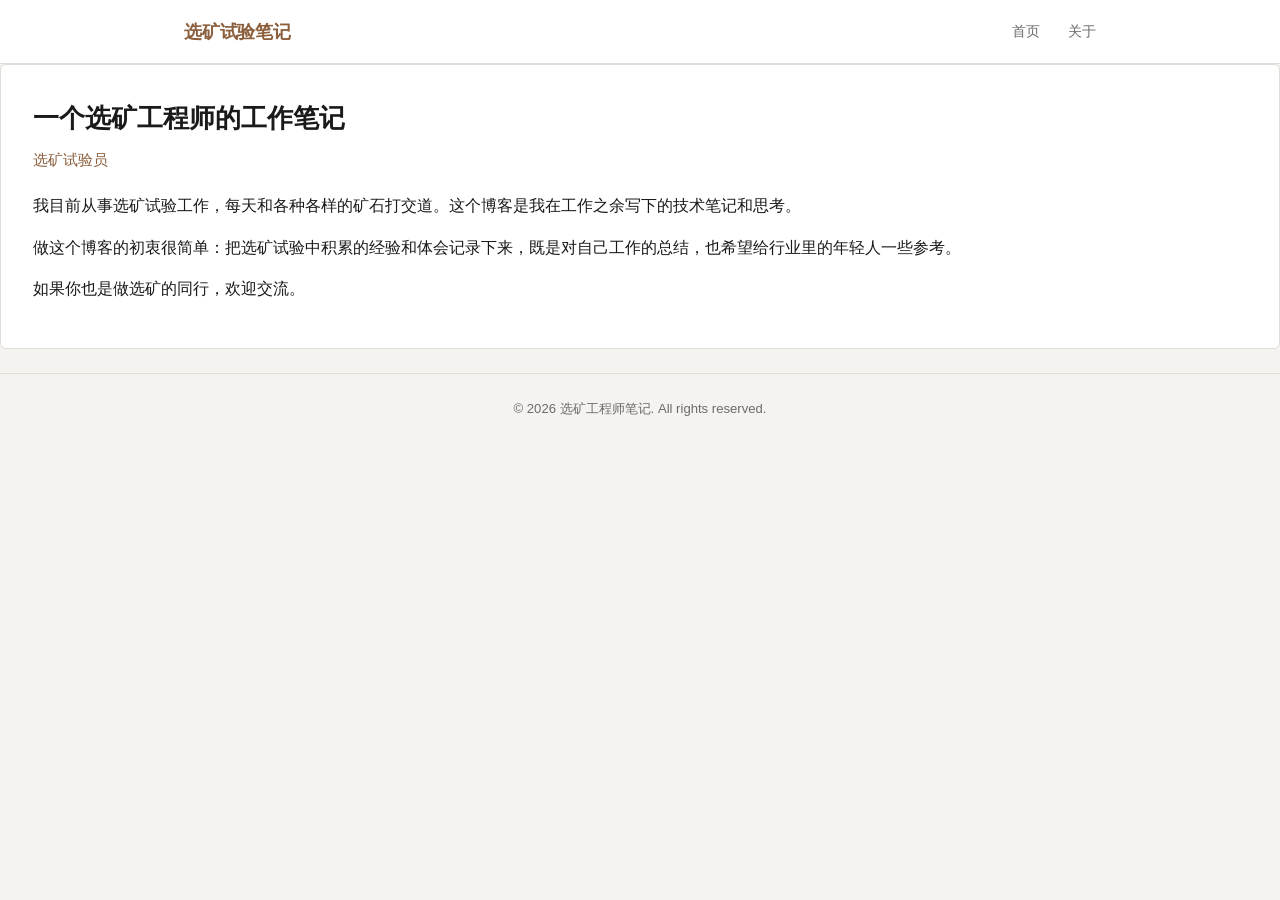
==== about.html @ 80a80fd5 "Update about.html" ====
<!DOCTYPE html>
<html lang="zh-CN">
<head>
  <meta charset="UTF-8">
  <meta name="viewport" content="width=device-width, initial-scale=1.0">
  <title>关于 - 选矿试验笔记</title>
  <link rel="stylesheet" href="../css/style.css">
</head>
<body>
<header class="site-header">
  <div class="header-inner">
    <a href="../index.html" class="site-title"> <span>选矿试验笔记</span></a>
    <nav class="main-nav">
      <a href="../index.html">首页</a>
      <a href="../about.html">关于</a>
    </nav>
  </div>
</header>
<section class="about-section">
  <h1>一个选矿工程师的工作笔记</h1>
  <div class="about-subtitle">选矿试验员</div>
  <p>我目前从事选矿试验工作，每天和各种各样的矿石打交道。这个博客是我在工作之余写下的技术笔记和思考。</p>
  <p>做这个博客的初衷很简单：把选矿试验中积累的经验和体会记录下来，既是对自己工作的总结，也希望给行业里的年轻人一些参考。</p>
  <p>如果你也是做选矿的同行，欢迎交流。</p>
</section>
<footer class="site-footer">
  <p>&copy; 2026 选矿工程师笔记. All rights reserved.</p>
</footer>
</body>
</html>
---- css/style.css ----
/* ===================================================
   董阴请长笸策 - 图田样式表
   =================================================== */
:root {
  --color-bg: #f5f3ef;
  --color-surface: #ffffff;
  --color-text: #1a1a1a;
  --color-text-muted: #6b6b6b;
  --color-border: #e0ddd8;
  --color-accent: #8b5e3c;
  --color-accent-light: #c89d6e;
  --color-code-bg: #f0ede8;
  --font-sans: -apple-system, BlinkMacSystemFont, "Segoe UI", Roboto, "Noto Sans SC", "Microsoft YaHeii", sans-serif;
  --font-serif: Georgia, "Noto Serif SC", "Source Han Serif SC", serif;
  --font-mono: "Cascadia Code", "Fira Code", "Source Code Pro", Consolas, monospace;
  --max-width: 740px;
  --header-height: 64px;
}
* {
  margin: 0;
  padding: 0;
  box-sizing: border-box;
}
html {
  font-size: 16px;
  scroll-behavior: smooth;
}
body {
  font-family: var(--font-sans);
  background: var(--color-bg);
  color: var(--color-text);
  line-height: 1.7;
  -webkit-font-smoothing: antialiased;
}
.site-header {
  background: var(--color-surface);
  border-bottom: 1px solid var(--color-border);
  height: var(--header-height);
  position: sticky;
  top: 0;
  z-index: 100;
}
.header-inner {
  max-width: 960px;
  margin: 0 auto;
  padding: 0 24px;
  height: 100%;
  display: flex;
  align-items: center;
  justify-content: space-between;
}
.site-title {
  font-size: 1.15rem;
  font-weight: 600;
  color: var(--color-text);
  text-decoration: none;
  letter-spacing: -0.01em;
}
.site-title span {
  color: var(--color-accent);
}
.main-nav {
  display: flex;
  gap: 28px;
  align-items: center;
}
.main-nav a {
  font-size: 0.875rem;
  color: var(--color-text-muted);
  text-decoration: none;
  transition: color 0.15s;
}
.main-nav a:hover {
  color: var(--color-accent);
}
.page-wrap {
  max-width: 740px;
  margin: 0 auto;
  padding: 48px 24px 80px;
}
.page-wrap-wide {
  max-width: 960px;
  margin: 0 auto;
  padding: 48px 24px 80px;
}
.hero {
  margin-bottom: 48px;
}
.hero h1 {
  font-size: 2rem;
  font-weight: 700;
  line-height: 1.3;
  margin-bottom: 12px;
}
.hero p {
  font-size: 1.05rem;
  color: var(--color-text-muted);
  max-width: 560px;
}
.section-title {
  font-size: 1.1rem;
  font-weight: 600;
  color: var(--color-accent);
  margin-bottom: 24px;
  padding-bottom: 8px;
  border-bottom: 2px solid var(--color-border);
}
.post-list {
  list-style: none;
}
.post-item {
  background: var(--color-surface);
  border: 1px solid var(--color-border);
  border-radius: 6px;
  padding: 24px 28px;
  margin-bottom: 16px;
  transition: border-color 0.15s, box-shadow 0.15s;
}
.post-item:hover {
  border-color: var(--color-accent-light);
  box-shadow: 0 1px 6px rgba(0,0,0,0.04);
}
.post-item a {
  text-decoration: none;
  color: inherit;
  display: block;
}
.post-meta {
  font-size: 0.8rem;
  color: var(--color-text-muted);
  margin-bottom: 6px;
}
.post-item h2 {
  font-size: 1.15rem;
  font-weight: 600;
  margin-bottom: 8px;
  line-height: 1.4;
}
.post-item h2 a {
  color: var(--color-text);
}
.post-item h2 a:hover {
  color: var(--color-accent);
}
.post-excerpt {
  font-size: 0.92rem;
  color: var(--color-text-muted);
  line-height: 1.6;
}
.post-tags {
  margin-top: 10px;
  display: flex;
  gap: 6px;
  flex-wrap: wrap;
}
.tag {
  font-size: 0.75rem;
  padding: 2px 10px;
  background: var(--color-code-bg);
  border-radius: 12px;
  color: var(--color-text-muted);
}
.post-header {
  margin-bottom: 36px;
}
.post-header .breadcrumb {
  font-size: 0.82rem;
  color: var(--color-text-muted);
  margin-bottom: 12px;
}
.post-header .breadcrumb a {
  color: var(--color-accent);
  text-decoration: none;
}
.post-header .breadcrumb a:hover {
  text-decoration: underline;
}
.post-header h1 {
  font-size: 1.8rem;
  font-weight: 700;
  line-height: 1.35;
  margin-bottom: 12px;
}
.post-header .post-meta {
  font-size: 0.85rem;
}
.post-content {
  font-family: var(--font-serif);
  font-size: 1.05rem;
  line-height: 1.8;
  color: #2a2a2a;
}
.post-content h2 {
  font-family: var(--font-sans);
  font-size: 1.3rem;
  font-weight: 600;
  margin: 36px 0 12px;
  padding-bottom: 6px;
  border-bottom: 1px solid var(--color-border);
}
.post-content h3 {
  font-family: var(--font-sans);
  font-size: 1.1rem;
  font-weight: 600;
  margin: 28px 0 10px;
}
.post-content p {
  margin-bottom: 18px;
}
.post-content ul,
.post-content ol {
  margin: 0 0 18px 24px;
}
.post-content li {
  margin-bottom: 6px;
}
.post-content blockquote {
  margin: 24px 0;
  padding: 12px 20px;
  border-left: 4px solid var(--color-accent);
  background: var(--color-code-bg);
  font-style: italic;
  color: var(--color-text-muted);
}
.post-content code {
  font-family: var(--font-mono);
  font-size: 0.9em;
  background: var(--color-code-bg);
  padding: 2px 6px;
  border-radius: 3px;
}
.post-content pre {
  background: #2a2a2a;
  color: #e8e4df;
  padding: 16px 20px;
  border-radius: 6px;
  overflow-x: auto;
  font-family: var(--font-mono);
  font-size: 0.88rem;
  line-height: 1.6;
  margin: 20px 0;
}
.post-content img {
  max-width: 100%;
  border-radius: 6px;
  margin: 24px 0;
}
.post-content hr {
  border: none;
  border-top: 1px solid var(--color-border);
  margin: 36px 0;
}
.post-content table {
  width: 100%;
  border-collapse: collapse;
  margin: 20px 0;
  font-size: 0.95rem;
}
.post-content th,
.post-content td {
  border: 1px solid var(--color-border);
  padding: 8px 12px;
  text-align: left;
}
.post-content th {
  background: var(--color-code-bg);
  font-weight: 600;
}
.about-section {
  background: var(--color-surface);
  border: 1px solid var(--color-border);
  border-radius: 6px;
  padding: 32px;
  margin-bottom: 24px;
}
.about-section h1 {
  font-size: 1.6rem;
  margin-bottom: 6px;
}
.about-subtitle {
  color: var(--color-accent);
  font-size: 0.95rem;
  margin-bottom: 20px;
}
.about-section p {
  margin-bottom: 14px;
  line-height: 1.7;
}
.site-footer {
  border-top: 1px solid var(--color-border);
  padding: 24px;
  text-align: center;
  font-size: 0.82rem;
  color: var(--color-text-muted);
}
@media (max-width: 640px) {
  .header-inner { padding: 0 16px; }
  .site-title { font-size: 1rem; }
  .main-nav { gap: 16px; }
  .page-wrap, .page-wrap-wide { padding: 28px 16px 60px; }
  .hero h1 { font-size: 1.5rem; }
  .post-header h1 { font-size: 1.35rem; }
  .post-content { font-size: 1rem; }
  .post-item { padding: 18px 20px; }
  .about-section { padding: 24px; }
}
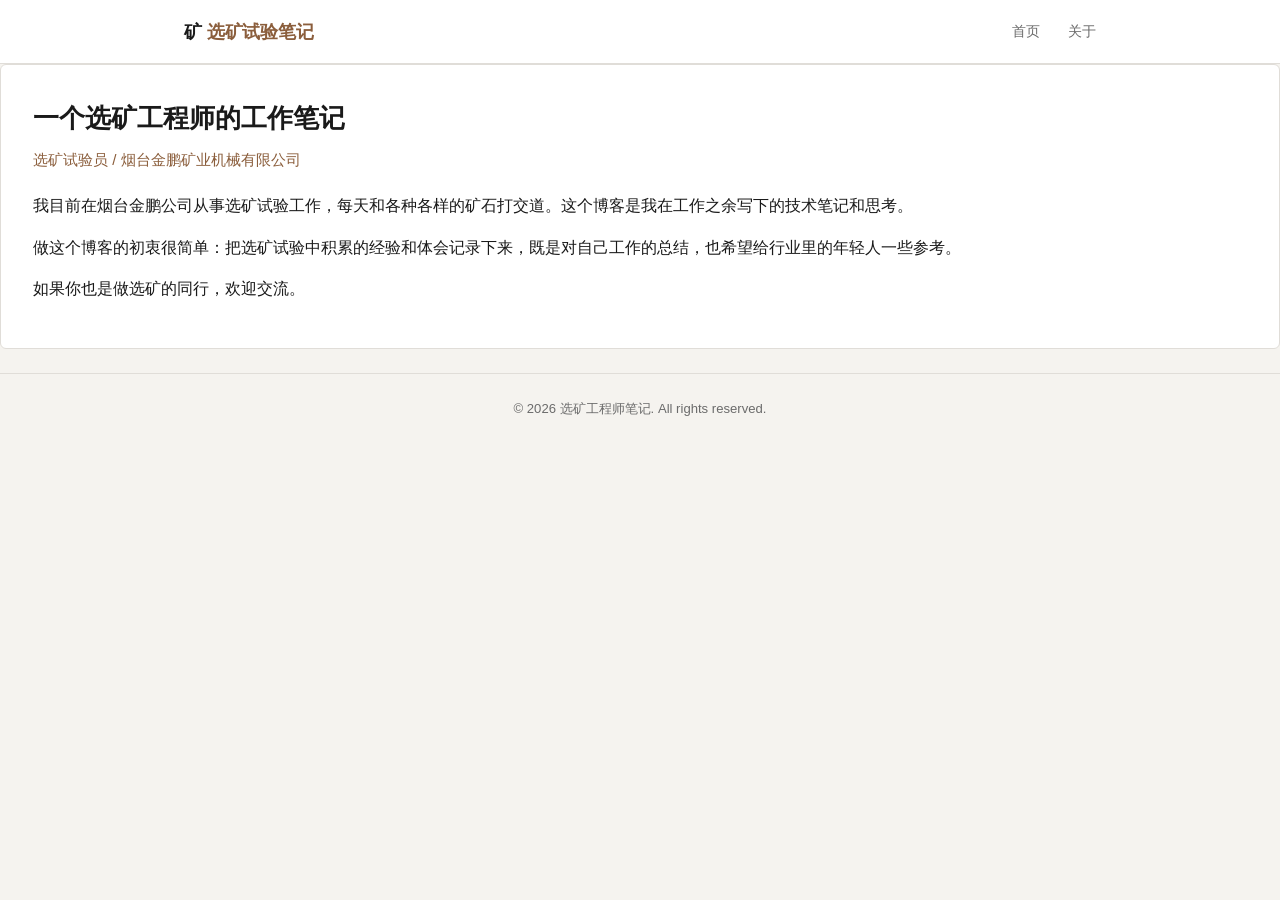
==== commit fbba6669: "Add SEO: meta tags, sitemap, robots.txt" ====
--- a/about.html
+++ b/about.html
@@ -1,15 +1,22 @@
-<!DOCTYPE html>
+﻿<!DOCTYPE html>
 <html lang="zh-CN">
 <head>
   <meta charset="UTF-8">
-  <meta name="viewport" content="width=device-width, initial-scale=1.0">
+  <meta name="viewport" content="width=device-width, initial-scale=1.0">
+  <meta name="description" content="一个选矿工程师的博客 - 烟台金鹏矿业 关于页">
+  <link rel="canonical" href="https://simon899.github.io/about.html">
+  <meta property="og:title" content="关于 - 选矿试验笔记">
+  <meta property="og:description" content="一个选矿工程师的博客 - 烟台金鹏矿业 关于页">
+  <meta property="og:url" content="https://simon899.github.io/about.html">
+  <meta property="og:type" content="website">
+  <meta property="og:site_name" content="选矿试验笔记">
   <title>关于 - 选矿试验笔记</title>
   <link rel="stylesheet" href="../css/style.css">
 </head>
 <body>
 <header class="site-header">
   <div class="header-inner">
-    <a href="../index.html" class="site-title"> <span>选矿试验笔记</span></a>
+    <a href="../index.html" class="site-title">矿 <span>选矿试验笔记</span></a>
     <nav class="main-nav">
       <a href="../index.html">首页</a>
       <a href="../about.html">关于</a>
@@ -18,8 +25,8 @@
 </header>
 <section class="about-section">
   <h1>一个选矿工程师的工作笔记</h1>
-  <div class="about-subtitle">选矿试验员</div>
-  <p>我目前从事选矿试验工作，每天和各种各样的矿石打交道。这个博客是我在工作之余写下的技术笔记和思考。</p>
+  <div class="about-subtitle">选矿试验员 / 烟台金鹏矿业机械有限公司</div>
+  <p>我目前在烟台金鹏公司从事选矿试验工作，每天和各种各样的矿石打交道。这个博客是我在工作之余写下的技术笔记和思考。</p>
   <p>做这个博客的初衷很简单：把选矿试验中积累的经验和体会记录下来，既是对自己工作的总结，也希望给行业里的年轻人一些参考。</p>
   <p>如果你也是做选矿的同行，欢迎交流。</p>
 </section>
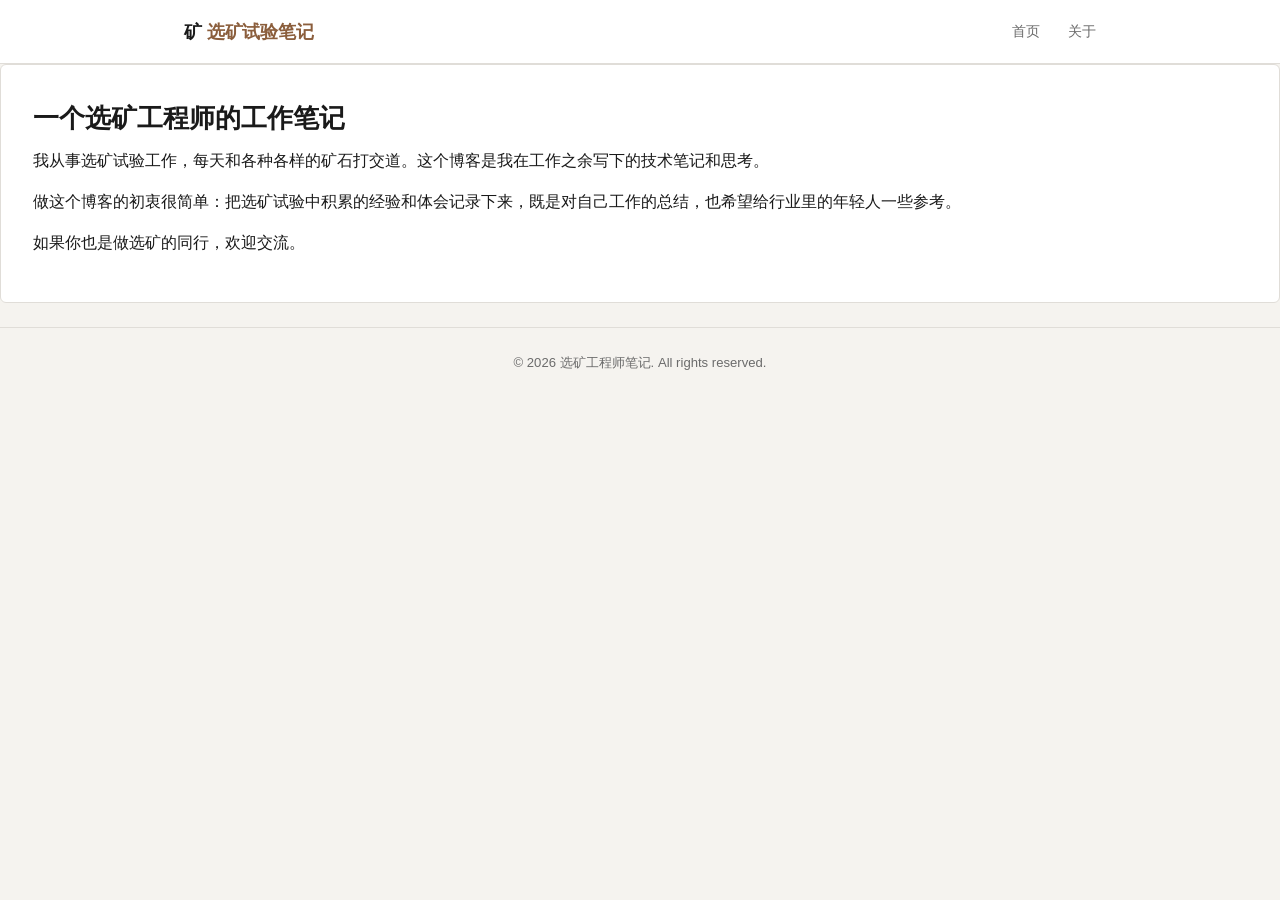
==== commit 6f87c485: "Remove company reference from about page" ====
--- a/about.html
+++ b/about.html
@@ -3,10 +3,10 @@
 <head>
   <meta charset="UTF-8">
   <meta name="viewport" content="width=device-width, initial-scale=1.0">
-  <meta name="description" content="一个选矿工程师的博客 - 烟台金鹏矿业 关于页">
+  <meta name="description" content="一个选矿工程师的博客 - 关于页">
   <link rel="canonical" href="https://simon899.github.io/about.html">
   <meta property="og:title" content="关于 - 选矿试验笔记">
-  <meta property="og:description" content="一个选矿工程师的博客 - 烟台金鹏矿业 关于页">
+  <meta property="og:description" content="一个选矿工程师的博客 - 关于页">
   <meta property="og:url" content="https://simon899.github.io/about.html">
   <meta property="og:type" content="website">
   <meta property="og:site_name" content="选矿试验笔记">
@@ -25,8 +25,8 @@
 </header>
 <section class="about-section">
   <h1>一个选矿工程师的工作笔记</h1>
-  <div class="about-subtitle">选矿试验员 / 烟台金鹏矿业机械有限公司</div>
-  <p>我目前在烟台金鹏公司从事选矿试验工作，每天和各种各样的矿石打交道。这个博客是我在工作之余写下的技术笔记和思考。</p>
+  
+  <p>我从事选矿试验工作，每天和各种各样的矿石打交道。这个博客是我在工作之余写下的技术笔记和思考。</p>
   <p>做这个博客的初衷很简单：把选矿试验中积累的经验和体会记录下来，既是对自己工作的总结，也希望给行业里的年轻人一些参考。</p>
   <p>如果你也是做选矿的同行，欢迎交流。</p>
 </section>
@@ -35,3 +35,4 @@
 </footer>
 </body>
 </html>
+
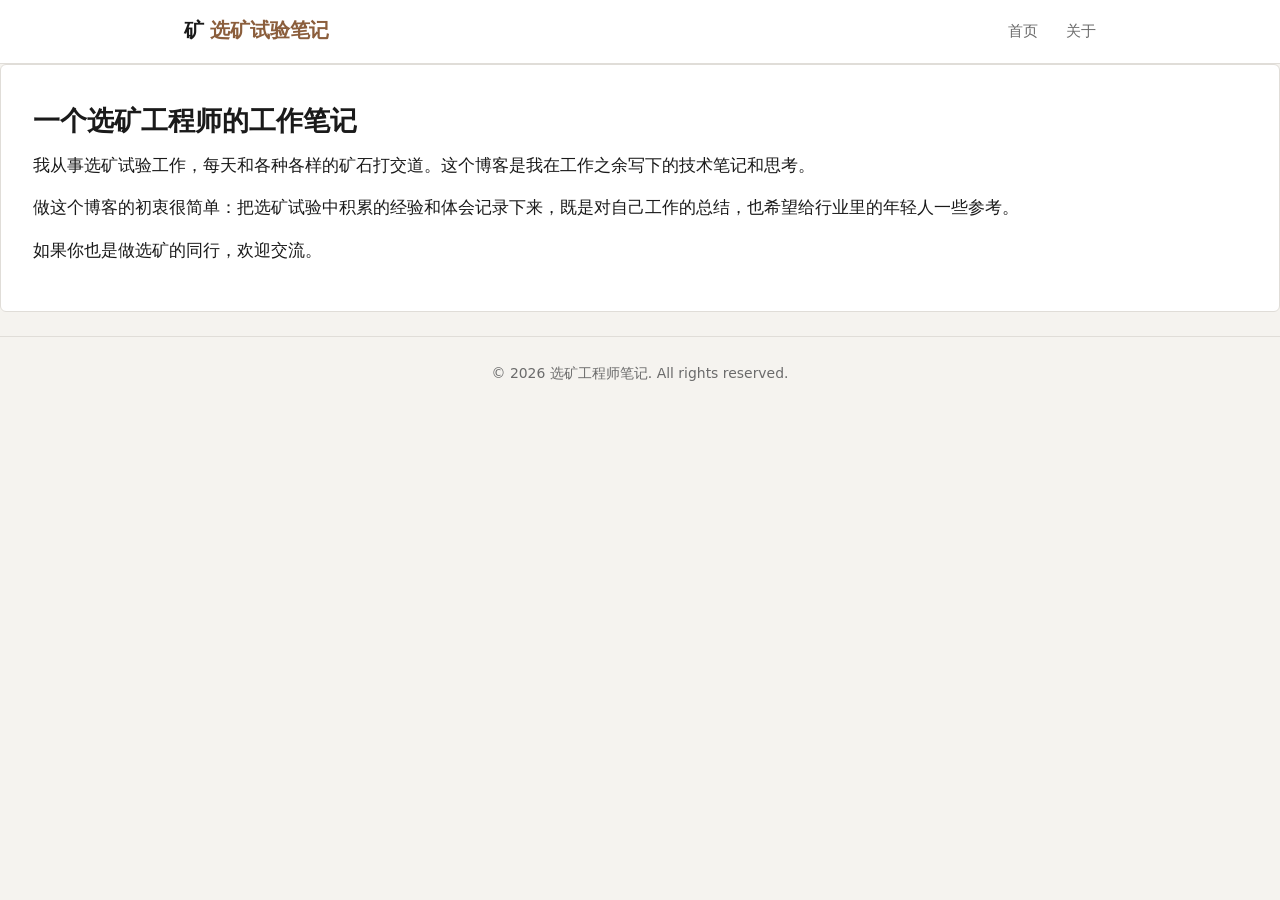
==== commit 684585b2: "Add GoatCounter page view tracking" ====
--- a/about.html
+++ b/about.html
@@ -12,7 +12,23 @@
   <meta property="og:site_name" content="选矿试验笔记">
   <title>关于 - 选矿试验笔记</title>
   <link rel="stylesheet" href="../css/style.css">
-</head>
+  <!-- GoatCounter page view tracker -->
+  <script data-goatcounter="https://simon899.goatcounter.com/count" async src="//gc.zgo.at/count.js"></script>
+  <script>
+    // Display page view count on posts
+    document.addEventListener('DOMContentLoaded', function() {
+      var el = document.getElementById('pageview-count');
+      if (el) {
+        var path = window.location.pathname;
+        var api = 'https://simon899.goatcounter.com/counter/' + encodeURIComponent(path) + '.json';
+        fetch(api, {mode: 'cors'})
+          .then(function(r) { return r.json(); })
+          .then(function(d) { el.textContent = d.count || 0; })
+          .catch(function() { el.textContent = '--'; });
+      }
+    });
+  </script>
+
 <body>
 <header class="site-header">
   <div class="header-inner">
@@ -36,3 +52,4 @@
 </body>
 </html>
 
+
--- a/css/style.css
+++ b/css/style.css
@@ -1,4 +1,4 @@
-/* ===================================================
+﻿/* ===================================================
    董阴请长笸策 - 图田样式表
    =================================================== */
 :root {
@@ -10,9 +10,9 @@
   --color-accent: #8b5e3c;
   --color-accent-light: #c89d6e;
   --color-code-bg: #f0ede8;
-  --font-sans: -apple-system, BlinkMacSystemFont, "Segoe UI", Roboto, "Noto Sans SC", "Microsoft YaHeii", sans-serif;
-  --font-serif: Georgia, "Noto Serif SC", "Source Han Serif SC", serif;
-  --font-mono: "Cascadia Code", "Fira Code", "Source Code Pro", Consolas, monospace;
+  --font-sans: "PingFang SC", "Microsoft YaHei", "Noto Sans SC", "HarmonyOS Sans", "Segoe UI", system-ui, -apple-system, sans-serif;
+  --font-serif: "Noto Serif SC", "Source Han Serif SC", "STSong", SimSun, Georgia, serif;
+  --font-mono: "Cascadia Code", "JetBrains Mono", "Fira Code", "Source Code Pro", Consolas, monospace;
   --max-width: 740px;
   --header-height: 64px;
 }
@@ -22,14 +22,14 @@
   box-sizing: border-box;
 }
 html {
-  font-size: 16px;
+  font-size: 17px;
   scroll-behavior: smooth;
 }
 body {
   font-family: var(--font-sans);
   background: var(--color-bg);
   color: var(--color-text);
-  line-height: 1.7;
+  line-height: 1.75;
   -webkit-font-smoothing: antialiased;
 }
 .site-header {
@@ -304,3 +304,6 @@
   .post-item { padding: 18px 20px; }
   .about-section { padding: 24px; }
 }
+
+
+
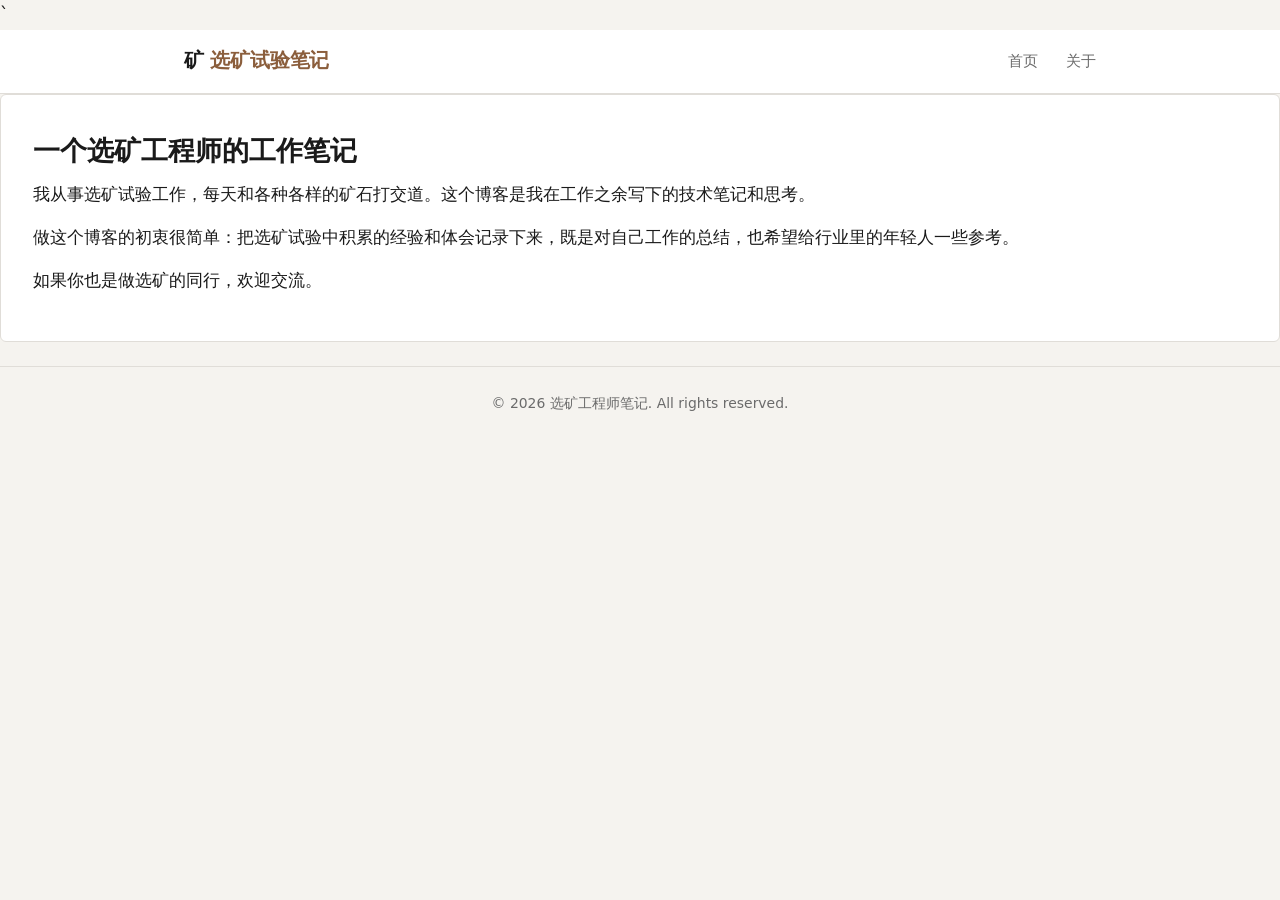
==== commit 2ddd9cc5: "Add comments system + view counter" ====
--- a/about.html
+++ b/about.html
@@ -12,22 +12,7 @@
   <meta property="og:site_name" content="选矿试验笔记">
   <title>关于 - 选矿试验笔记</title>
   <link rel="stylesheet" href="../css/style.css">
-  <!-- GoatCounter page view tracker -->
-  <script data-goatcounter="https://simon899.goatcounter.com/count" async src="//gc.zgo.at/count.js"></script>
-  <script>
-    // Display page view count on posts
-    document.addEventListener('DOMContentLoaded', function() {
-      var el = document.getElementById('pageview-count');
-      if (el) {
-        var path = window.location.pathname;
-        var api = 'https://simon899.goatcounter.com/counter/' + encodeURIComponent(path) + '.json';
-        fetch(api, {mode: 'cors'})
-          .then(function(r) { return r.json(); })
-          .then(function(d) { el.textContent = d.count || 0; })
-          .catch(function() { el.textContent = '--'; });
-      }
-    });
-  </script>
+    `<script data-goatcounter="https://simon899.goatcounter.com/count" async src="//gc.zgo.at/count.js"></script>
 
 <body>
 <header class="site-header">
@@ -53,3 +38,5 @@
 </html>
 
 
+
+
--- a/css/style.css
+++ b/css/style.css
@@ -307,3 +307,10 @@
 
 
 
+
+.pageview-counter {
+  margin: 16px 0 0;
+  font-size: 0.85rem;
+  color: var(--color-text-muted);
+  text-align: center;
+}
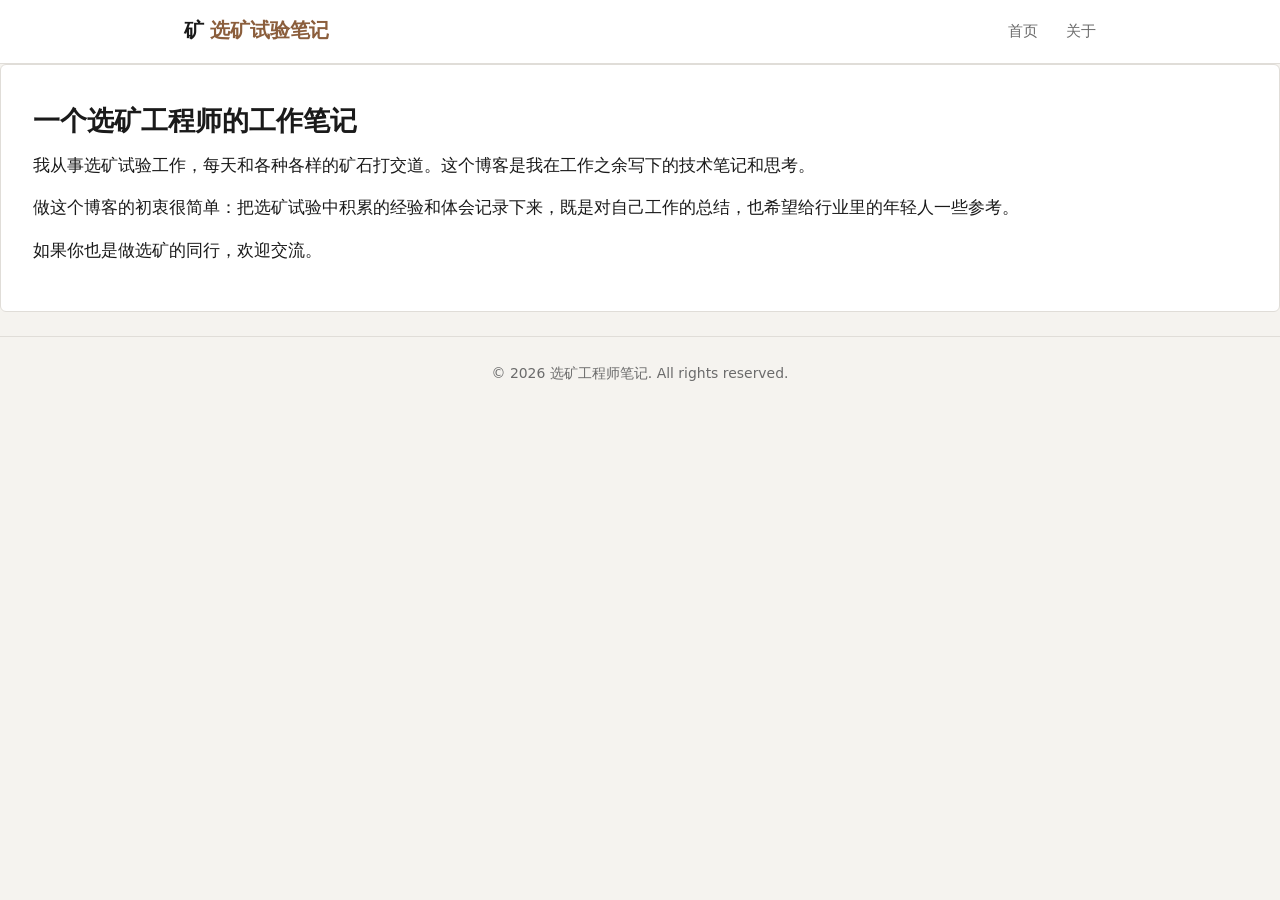
==== commit 58aa144c: "Fix stray backtick" ====
--- a/about.html
+++ b/about.html
@@ -12,7 +12,7 @@
   <meta property="og:site_name" content="选矿试验笔记">
   <title>关于 - 选矿试验笔记</title>
   <link rel="stylesheet" href="../css/style.css">
-    `<script data-goatcounter="https://simon899.goatcounter.com/count" async src="//gc.zgo.at/count.js"></script>
+    <script data-goatcounter="https://simon899.goatcounter.com/count" async src="//gc.zgo.at/count.js"></script>
 
 <body>
 <header class="site-header">
@@ -40,3 +40,4 @@
 
 
 
+
--- a/css/style.css
+++ b/css/style.css
@@ -314,3 +314,119 @@
   color: var(--color-text-muted);
   text-align: center;
 }
+
+/* ===== Comment System ===== */
+.comment-section {
+  margin-top: 48px;
+  padding-top: 32px;
+  border-top: 2px solid var(--color-border);
+}
+.comment-heading {
+  font-size: 1.1rem;
+  font-weight: 600;
+  margin-bottom: 20px;
+  color: var(--color-text);
+}
+.comment-form {
+  background: var(--color-surface);
+  border: 1px solid var(--color-border);
+  border-radius: 8px;
+  padding: 20px;
+  margin-bottom: 24px;
+}
+.comment-input-name {
+  width: 200px;
+  padding: 8px 12px;
+  border: 1px solid var(--color-border);
+  border-radius: 6px;
+  font-size: 0.9rem;
+  margin-bottom: 12px;
+  font-family: inherit;
+}
+.comment-textarea {
+  width: 100%;
+  padding: 10px 12px;
+  border: 1px solid var(--color-border);
+  border-radius: 6px;
+  font-size: 0.95rem;
+  resize: vertical;
+  font-family: inherit;
+  box-sizing: border-box;
+}
+.comment-btn {
+  margin-top: 10px;
+  padding: 8px 24px;
+  background: var(--color-accent);
+  color: #fff;
+  border: none;
+  border-radius: 6px;
+  font-size: 0.95rem;
+  cursor: pointer;
+  font-family: inherit;
+  transition: background 0.15s;
+}
+.comment-btn:hover { background: var(--color-accent-light); }
+.comment-btn:disabled { opacity: 0.6; cursor: not-allowed; }
+.comment-item {
+  padding: 14px 0;
+  border-bottom: 1px solid var(--color-border);
+}
+.comment-item:last-child { border-bottom: none; }
+.comment-author {
+  font-weight: 600;
+  font-size: 0.9rem;
+  color: var(--color-accent);
+  margin-bottom: 4px;
+}
+.comment-text {
+  font-size: 0.95rem;
+  line-height: 1.6;
+  color: var(--color-text);
+}
+/* ===== Stats Bar ===== */
+.post-meta-bar {
+  display: flex;
+  justify-content: space-between;
+  align-items: center;
+  padding: 10px 0 20px;
+  border-bottom: 1px solid var(--color-border);
+  margin-bottom: 20px;
+}
+.post-meta-bar .post-meta {
+  font-size: 0.85rem;
+  color: var(--color-text-muted);
+}
+.post-stats {
+  display: flex;
+  gap: 14px;
+  font-size: 0.85rem;
+  color: var(--color-text-muted);
+}
+.stat-item {
+  display: flex;
+  align-items: center;
+  gap: 4px;
+}
+/* ===== Homepage per-article stats ===== */
+.post-item-stats {
+  padding: 6px 20px 10px;
+  display: flex;
+  gap: 16px;
+  font-size: 0.8rem;
+  color: var(--color-text-muted);
+}
+.post-item {
+  background: var(--color-surface);
+  border: 1px solid var(--color-border);
+  border-radius: 8px;
+  overflow: hidden;
+  transition: box-shadow 0.15s;
+  list-style: none;
+}
+.post-item:hover { box-shadow: 0 2px 8px rgba(0,0,0,0.06); }
+.post-item a {
+  display: block;
+  padding: 16px 20px 8px;
+  text-decoration: none;
+  color: inherit;
+}
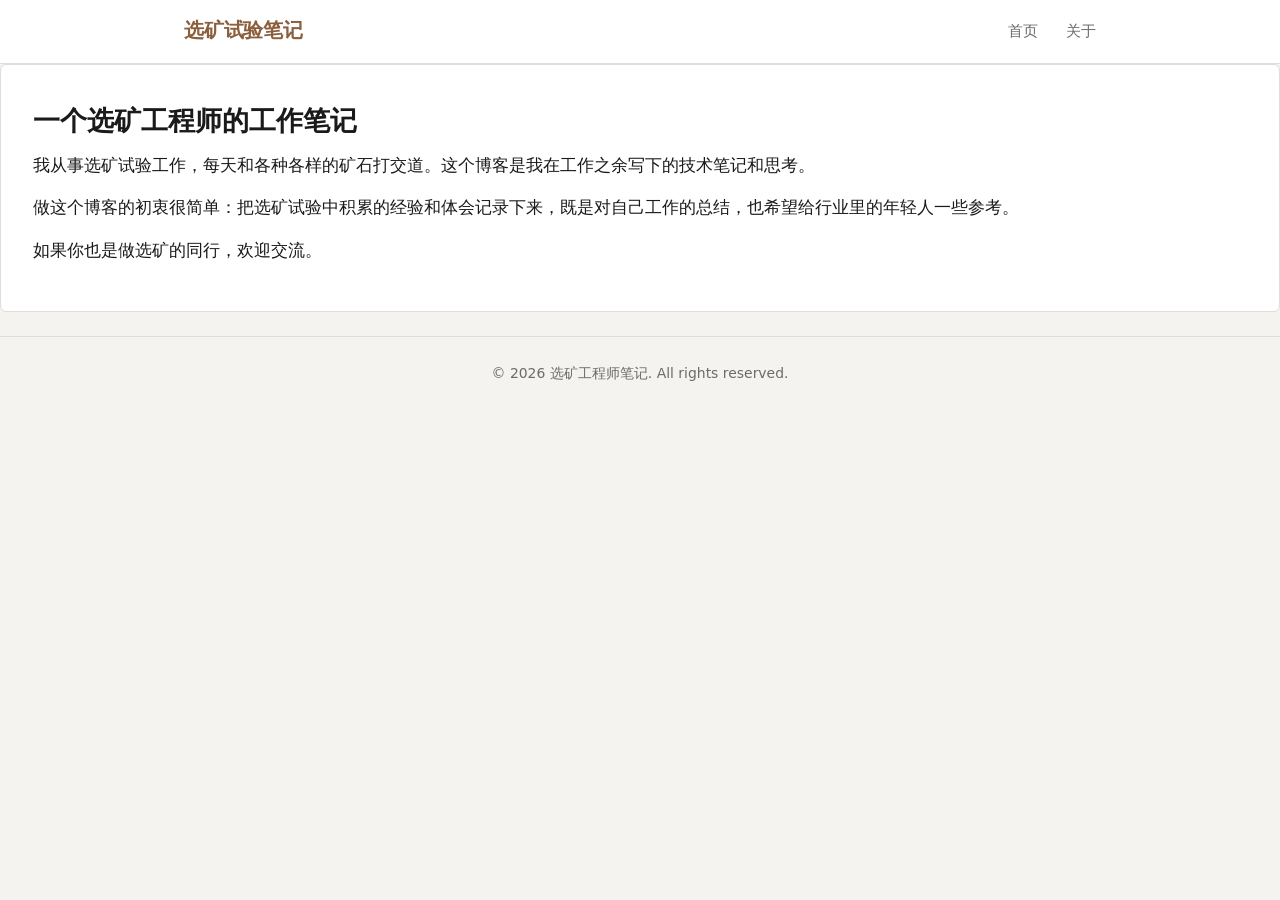
==== commit 71b27510: "Remove “矿” from site title" ====
--- a/about.html
+++ b/about.html
@@ -17,7 +17,7 @@
 <body>
 <header class="site-header">
   <div class="header-inner">
-    <a href="../index.html" class="site-title">矿 <span>选矿试验笔记</span></a>
+    <a href="../index.html" class="site-title"><span>选矿试验笔记</span></a>
     <nav class="main-nav">
       <a href="../index.html">首页</a>
       <a href="../about.html">关于</a>
@@ -41,3 +41,4 @@
 
 
 
+
--- a/css/style.css
+++ b/css/style.css
@@ -10,9 +10,9 @@
   --color-accent: #8b5e3c;
   --color-accent-light: #c89d6e;
   --color-code-bg: #f0ede8;
-  --font-sans: "PingFang SC", "Microsoft YaHei", "Noto Sans SC", "HarmonyOS Sans", "Segoe UI", system-ui, -apple-system, sans-serif;
-  --font-serif: "Noto Serif SC", "Source Han Serif SC", "STSong", SimSun, Georgia, serif;
-  --font-mono: "Cascadia Code", "JetBrains Mono", "Fira Code", "Source Code Pro", Consolas, monospace;
+  --font-sans: "PingFang SC", "Microsoft YaHei", "Noto Sans SC", "HarmonyOS Sans", "Segoe UI", system-ui, -apple-system, sans-serif;
+  --font-serif: "Noto Serif SC", "Source Han Serif SC", "STSong", SimSun, Georgia, serif;
+  --font-mono: "Cascadia Code", "JetBrains Mono", "Fira Code", "Source Code Pro", Consolas, monospace;
   --max-width: 740px;
   --header-height: 64px;
 }
@@ -22,14 +22,14 @@
   box-sizing: border-box;
 }
 html {
-  font-size: 17px;
+  font-size: 17px;
   scroll-behavior: smooth;
 }
 body {
   font-family: var(--font-sans);
   background: var(--color-bg);
   color: var(--color-text);
-  line-height: 1.75;
+  line-height: 1.75;
   -webkit-font-smoothing: antialiased;
 }
 .site-header {
@@ -84,7 +84,7 @@
   padding: 48px 24px 80px;
 }
 .hero {
-  margin-bottom: 48px;
+  margin-bottom: 24px;
 }
 .hero h1 {
   font-size: 2rem;
@@ -100,48 +100,23 @@
 .section-title {
   font-size: 1.1rem;
   font-weight: 600;
-  color: var(--color-accent);
-  margin-bottom: 24px;
-  padding-bottom: 8px;
-  border-bottom: 2px solid var(--color-border);
+  margin-bottom: 12px;
+  color: var(--color-text);
 }
 .post-list {
   list-style: none;
 }
-.post-item {
-  background: var(--color-surface);
-  border: 1px solid var(--color-border);
-  border-radius: 6px;
-  padding: 24px 28px;
-  margin-bottom: 16px;
-  transition: border-color 0.15s, box-shadow 0.15s;
-}
-.post-item:hover {
-  border-color: var(--color-accent-light);
-  box-shadow: 0 1px 6px rgba(0,0,0,0.04);
-}
-.post-item a {
-  text-decoration: none;
-  color: inherit;
-  display: block;
-}
+
+
+
 .post-meta {
   font-size: 0.8rem;
   color: var(--color-text-muted);
   margin-bottom: 6px;
 }
-.post-item h2 {
-  font-size: 1.15rem;
-  font-weight: 600;
-  margin-bottom: 8px;
-  line-height: 1.4;
-}
-.post-item h2 a {
-  color: var(--color-text);
-}
-.post-item h2 a:hover {
-  color: var(--color-accent);
-}
+
+
+
 .post-excerpt {
   font-size: 0.92rem;
   color: var(--color-text-muted);
@@ -301,18 +276,18 @@
   .hero h1 { font-size: 1.5rem; }
   .post-header h1 { font-size: 1.35rem; }
   .post-content { font-size: 1rem; }
-  .post-item { padding: 18px 20px; }
+  
   .about-section { padding: 24px; }
 }
-
-
-
-
-.pageview-counter {
-  margin: 16px 0 0;
-  font-size: 0.85rem;
-  color: var(--color-text-muted);
-  text-align: center;
+
+
+
+
+.pageview-counter {
+  margin: 16px 0 0;
+  font-size: 0.85rem;
+  color: var(--color-text-muted);
+  text-align: center;
 }
 
 /* ===== Comment System ===== */
@@ -409,24 +384,64 @@
 }
 /* ===== Homepage per-article stats ===== */
 .post-item-stats {
-  padding: 6px 20px 10px;
+  padding: 2px 0 6px;
   display: flex;
   gap: 16px;
   font-size: 0.8rem;
   color: var(--color-text-muted);
 }
 .post-item {
-  background: var(--color-surface);
-  border: 1px solid var(--color-border);
-  border-radius: 8px;
-  overflow: hidden;
-  transition: box-shadow 0.15s;
+  padding: 12px 0;
+  border-bottom: 1px solid var(--color-border);
   list-style: none;
 }
-.post-item:hover { box-shadow: 0 2px 8px rgba(0,0,0,0.06); }
+.post-item:hover { padding-left: 4px; transition: padding 0.15s; }
 .post-item a {
   display: block;
-  padding: 16px 20px 8px;
   text-decoration: none;
   color: inherit;
-}
+}
+
+
+
+.download-box {
+  background: #f0f4f8;
+  border: 1px solid #d0d8e0;
+  border-radius: 8px;
+  padding: 20px 24px;
+  margin: 16px 0;
+}
+.download-link {
+  margin-top: 8px;
+}
+.download-btn {
+  display: inline-block;
+  padding: 10px 28px;
+  background: var(--color-accent);
+  color: #fff;
+  text-decoration: none;
+  border-radius: 6px;
+  font-weight: 600;
+  transition: background 0.15s;
+}
+.download-btn:hover {
+  background: var(--color-accent-light);
+}
+.simple-table {
+  width: 100%;
+  border-collapse: collapse;
+  margin: 12px 0;
+}
+.simple-table th, .simple-table td {
+  border: 1px solid var(--color-border);
+  padding: 8px 12px;
+  text-align: left;
+}
+.simple-table th {
+  background: #1a3a5c;
+  color: #fff;
+  font-weight: 600;
+}
+
+
+
